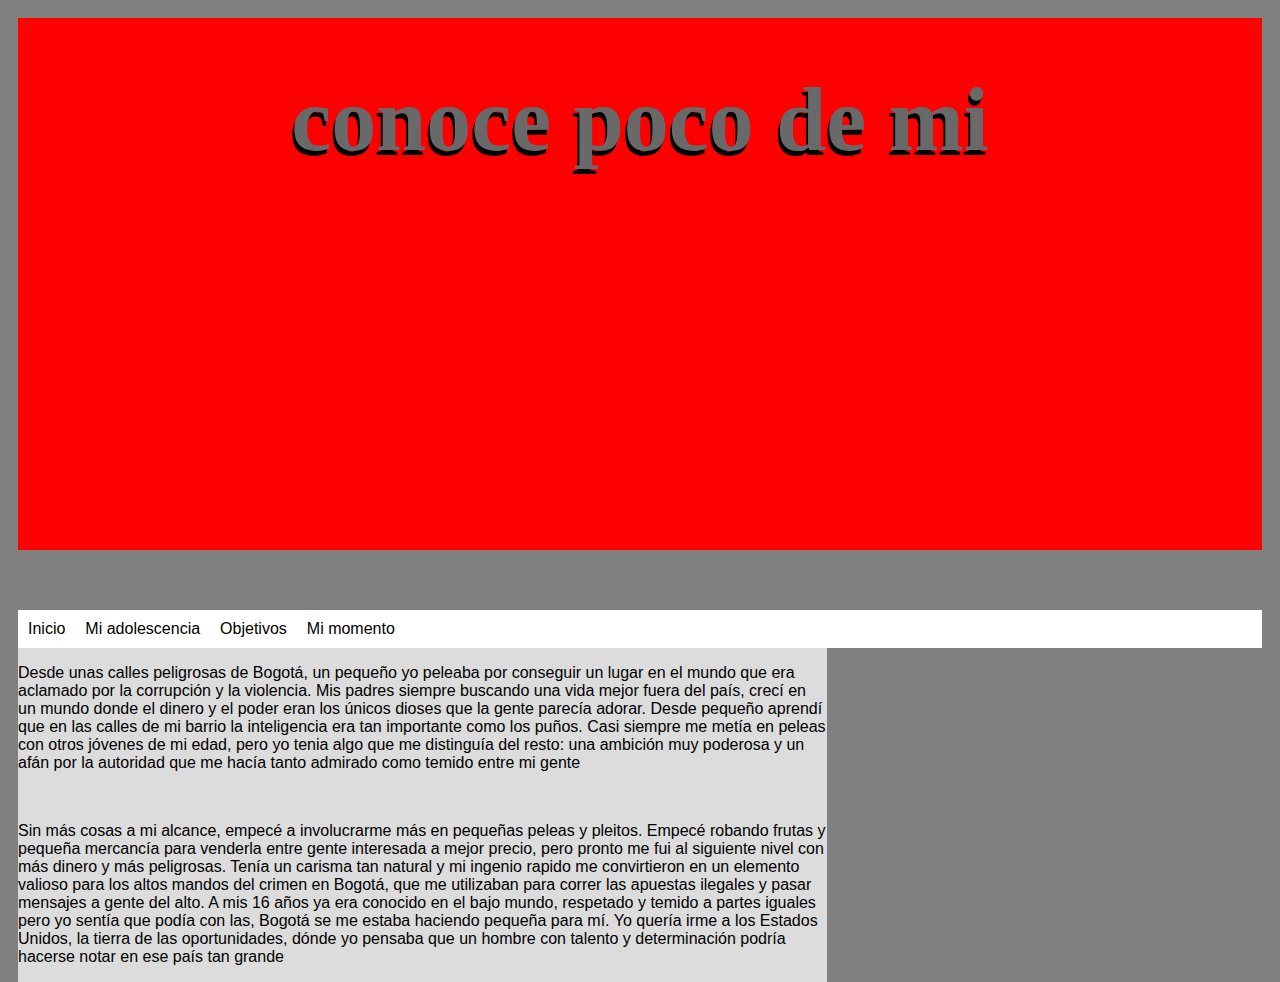
==== ado.html @ 717a82ba "Add files via upload" ====
<!DOCTYPE>
<html>
    <head>
        <link href="estilote.css" rel="stylesheet" type="text/css">
     <title>Autobiografia</title>
    </head>
<body>
     <h1 class="encabezado"> conoce poco de mi </h1>
    
     <div class="menu">
            <a href="iindex.html">Inicio</a>
            <a href="ado.html">Mi adolescencia</a>
            <a href="lalala.html">Objetivos</a>
            <a href="momento.html">Mi momento</a>
            
        </div>
    <div class="izquierdo">
        <p>Desde unas calles peligrosas de Bogotá, un pequeño yo peleaba por conseguir un lugar en el mundo que era aclamado por la corrupción y la violencia. Mis padres siempre buscando una vida mejor fuera del país, crecí en un mundo donde el dinero y el poder eran los únicos dioses que la gente parecía adorar. Desde pequeño aprendí que en las calles de mi barrio la inteligencia era tan importante como los puños. Casi siempre me metía en peleas con otros jóvenes de mi edad, pero yo tenia algo que me distinguía del resto: una ambición muy poderosa y un afán por la autoridad que me hacía tanto admirado como temido entre mi gente</p>
        <br>
        <p>Sin más cosas a mi alcance, empecé a involucrarme más en pequeñas peleas y pleitos. Empecé robando frutas y pequeña mercancía para venderla entre gente interesada a mejor precio, pero pronto me fui al siguiente nivel con más dinero y más peligrosas. Tenía un carisma tan natural y mi ingenio rapido me convirtieron en un elemento valioso para los altos mandos del crimen en Bogotá, que me utilizaban para correr las apuestas ilegales y pasar mensajes a gente del alto. A mis 16 años ya era conocido en el bajo mundo, respetado y temido a partes iguales pero yo sentía que podía con las, Bogotá se me estaba haciendo pequeña para mí. Yo quería irme a los Estados Unidos, la tierra de las oportunidades, dónde yo pensaba que un hombre con talento y determinación podría hacerse notar en ese país tan grande</p>
    </div>
    </body>
</html>
---- estilote.css ----
body{
    font-family:Arial;
    background-color:gray; 
    padding: 10px; 
    text-shadow: 
}
.encabezado{
    background-image: url(rojo.png);
    background-repeat: no-repeat;
    background-size: 100% 100%;
    padding: 50px;
    text-align:center;
    height: 50%;
    color: black;
    font-family:cursive;
    background-color:red;
   } 
 .encabezado{
     
    font-size: 90px;
    color:dimgrey;
    font-family:cursive;
    text-shadow:black -2px 5px; 
}
.menu{
    background-color:white;
    overflow:hidden;
}
.menu a{
    float: left;
    display: block;
    color: black;
    text-decoration: none;
    padding: 10px 10px;
    vertical-align: middle;
}
.menu a:hover{
    color:black;
    background-color:gainsboro;
}
.izquierdo{
    float: left;
    width: 65%;
    background-color:gainsboro;
}
 
.derecha{
    float: right;
    width: 35%;
    background-color:black;
    padding-left:10px;
}
.cuerpo::after{
    content: "";
    display:table;
    clear:both;
    
}
.pie{
    padding: 10px;
    margin-top: 0px;
    background-color:dimgray;
    text-align: center;  
}
@media screen and (max-width> 800px){
    .izquierda, .derecha{
        width:100%;
        padding: 0;    
    }
}
@media screen and (max-width:400px){
    .menu a {
         float:none;
        width:100%;
    }
}
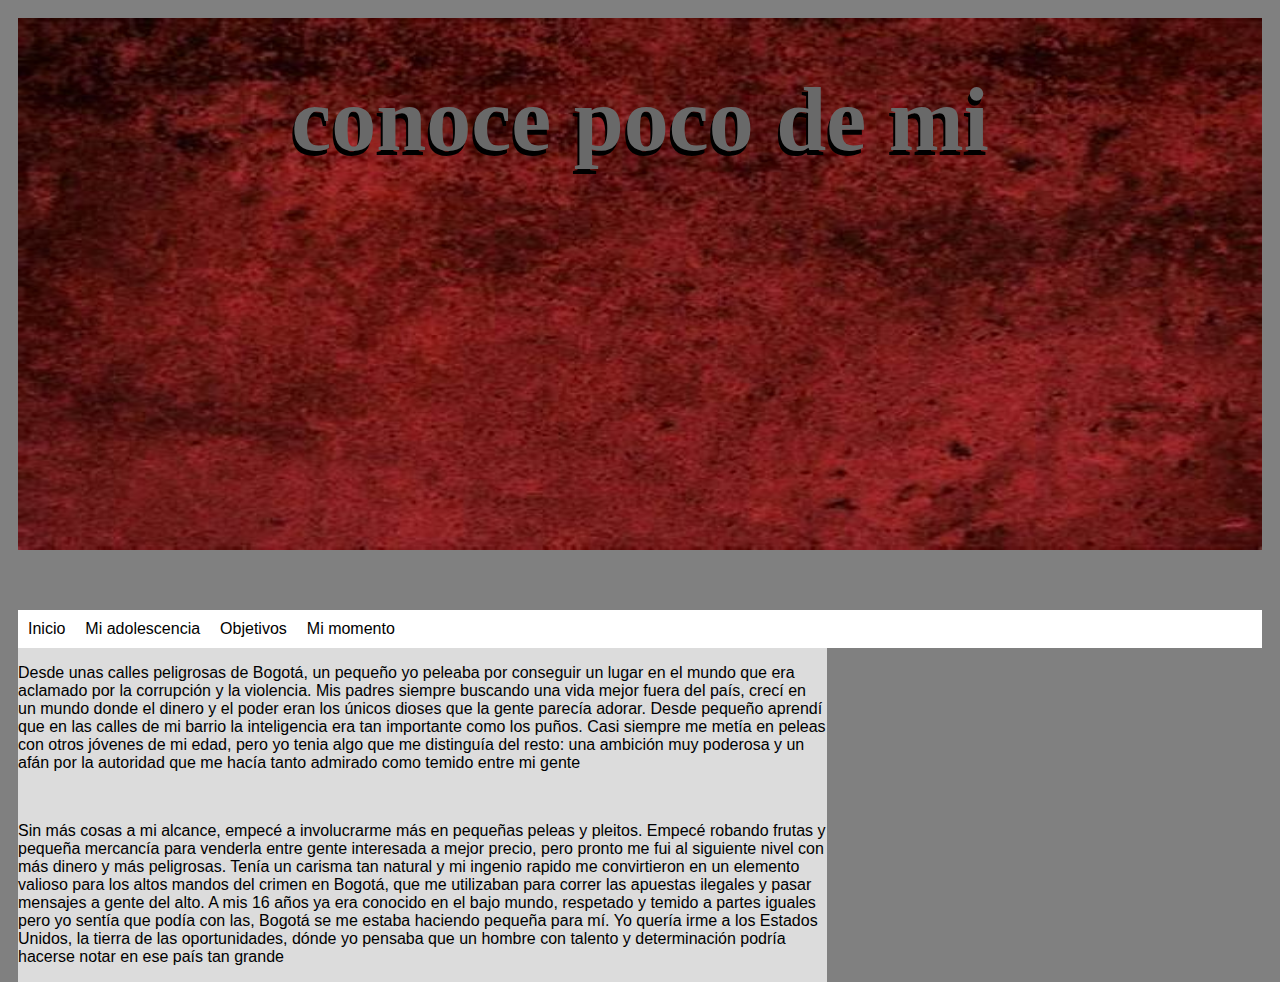
==== commit adc20a0d: "Add files via upload" ====
--- a/ado.html
+++ b/ado.html
@@ -8,7 +8,7 @@
      <h1 class="encabezado"> conoce poco de mi </h1>
     
      <div class="menu">
-            <a href="iindex.html">Inicio</a>
+            <a href="index.html">Inicio</a>
             <a href="ado.html">Mi adolescencia</a>
             <a href="lalala.html">Objetivos</a>
             <a href="momento.html">Mi momento</a>
